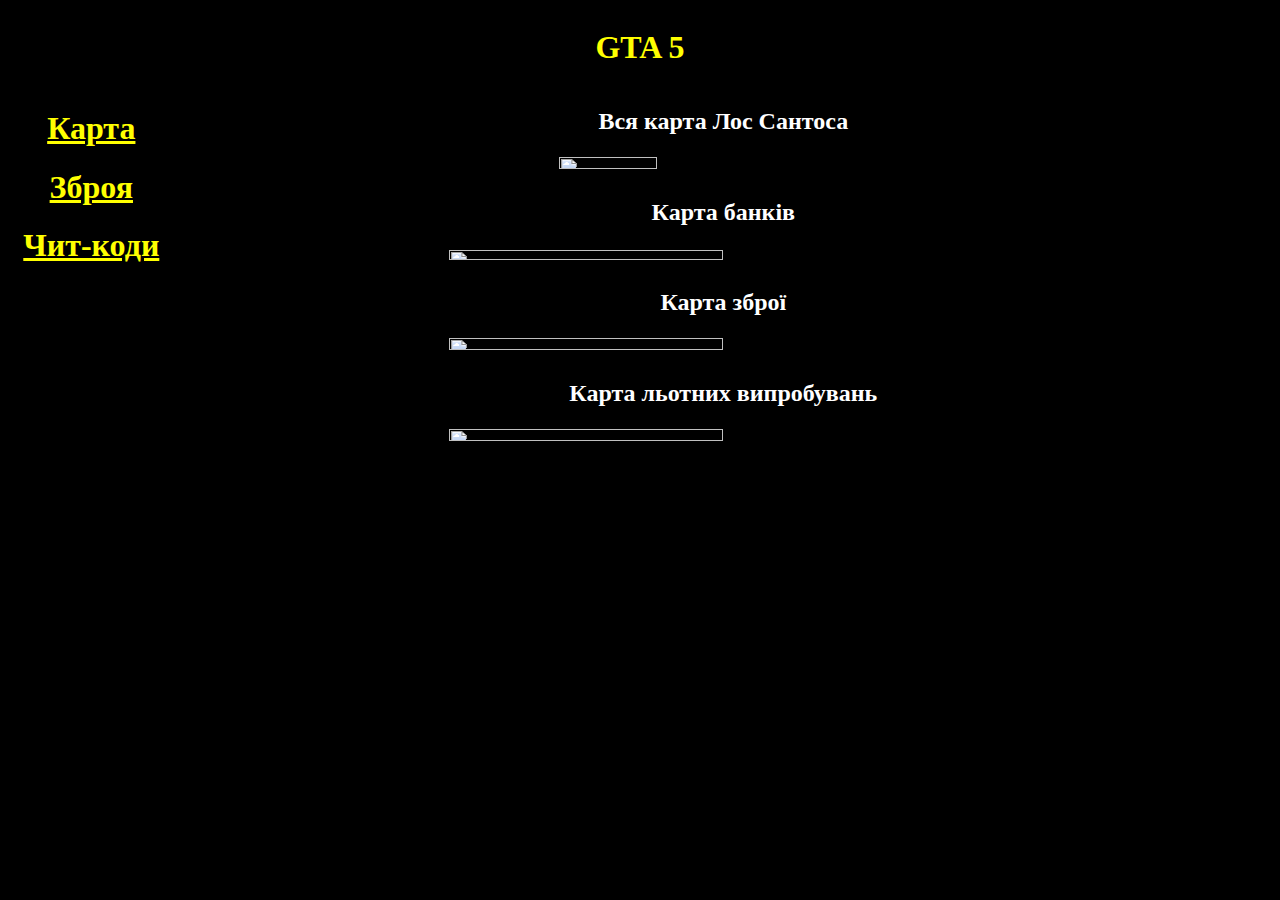
==== one.html @ 83ddaca8 "Add files via upload" ====
<!DOCTYPE html>
<html>
<head>
  <meta charset="utf-8">
  <link rel="shortcut icon" type="image/icon" href="фавікон для сайту.ico">
  <link rel="stylesheet"  href="style.css">

  <title>GTA 5.info</title>

</head>
<body>

 <div class="content">

   <div class="header"> <h1>GTA 5</h1></div>
   <div class="bottom">

    <div class="layer1">
      <ul> 
        <li><h1><a href="one.html"> Карта</a></h1></li>
        <li> <h1><a href="two.html"> Зброя</a></h1></li>
        <li><h1> <a href="three.html" > Чит-коди</a></h1></li>
       </ul>
    </div>

    <div class="main">
<div align="left"><h2><b style="color:   #FFFFFF"> Вся карта Лос Сантоса</b></h2></div>
     <img align="center" src="https://static.wikia.nocookie.net/gta/images/7/77/%D0%9A%D0%B0%D1%80%D1%82%D0%B0_%D1%81%D0%BB%D1%83%D1%87%D0%B0%D0%B9%D0%BD%D1%8B%D1%85_%D1%81%D0%BE%D0%B1%D1%8B%D1%82%D0%B8%D0%B9.jpg/revision/latest/top-crop/width/360/height/450?cb=20170425141936&path-prefix=ru" width="30%" height="50%">
       <div align="left"><h2><b style="color:   #FFFFFF"> Карта банків</b></h2></div>
       <img  src="https://cs2.gtavicecity.ru/attachments/2018-08/original/0f8175a40c68f45323ebf9a8d6a64c92bc1dc2c5/8885-bank-map-s.jpg"
       width="50%"
       height="40%"
       >
       <div><h2><b style="color:   #FFFFFF"> Карта зброї</b></h2></div>
       <img src="http://igronews.com/uploads/posts/2014-02/1392992241_map_weapon.jpg"
       width="50%"
       height="50%">
              <div align="left"><h2><b style="color:   #FFFFFF"> Карта льотних випробувань</b></h2></div>
       <img src="https://igronews.com/uploads/posts/2014-02/thumbs/1392992173_map_plane.jpg"
       width="50%"
       height="50%"
       >
    
    </div>
  </div>

</div>
</body>




 
</html>
---- style.css ----
body {
  background-color: #000000;
} 
.content {
  display:flex;
  flex-direction: column;


 }
.header {
  color:    #FFFF00;
	background-color: #000000
	width: 100%;
}
h1{
  text-align: center;
}
.bottom {
	display: flex;
	height: 100%;
	width: 100%;
	background-color: #000000;

}
.layer1 {
  background:   #000000;    
  border: 1px solid black; 
  
  width: 15%;   
}
ul {
 
   padding-left: 0px;
   margin-top: 1em;
   margin-bottom: 1em;
}
a{
	color:   #FFFF00 ;
}
.main{
  background-color: #000000;
  width: 100%;

  margin: 0 auto;
  display: flex;
  flex-direction: column;
  justify-content: center;
} 

.brd {
  border: 1px double black; 
  background:   #000080; 
  padding: 1px;
  width: 86px;
}


 h2{
  color: #FFFF00 ;
  text-align: center;
 }
 img{
  display: block;
  margin: 0 auto;
 }
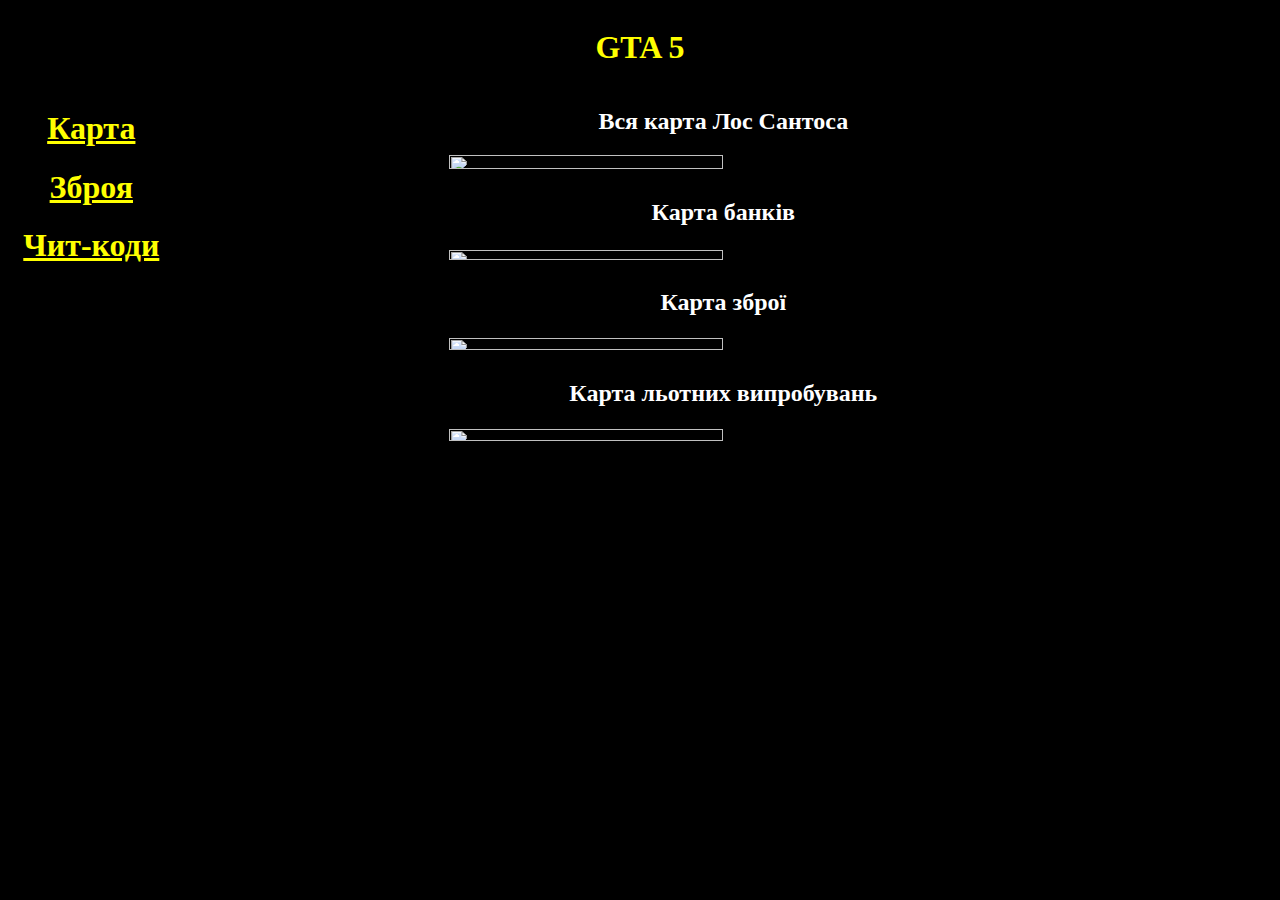
==== commit 84e49d47: "Update one.html" ====
--- a/one.html
+++ b/one.html
@@ -25,7 +25,7 @@
 
     <div class="main">
 <div align="left"><h2><b style="color:   #FFFFFF"> Вся карта Лос Сантоса</b></h2></div>
-     <img align="center" src="https://static.wikia.nocookie.net/gta/images/7/77/%D0%9A%D0%B0%D1%80%D1%82%D0%B0_%D1%81%D0%BB%D1%83%D1%87%D0%B0%D0%B9%D0%BD%D1%8B%D1%85_%D1%81%D0%BE%D0%B1%D1%8B%D1%82%D0%B8%D0%B9.jpg/revision/latest/top-crop/width/360/height/450?cb=20170425141936&path-prefix=ru" width="30%" height="50%">
+     <img align="center" src="https://github.com/258q1q/258q1q.github.io/blob/main/unnamed.jpg?raw=true" width="50%" height="60%">
        <div align="left"><h2><b style="color:   #FFFFFF"> Карта банків</b></h2></div>
        <img  src="https://cs2.gtavicecity.ru/attachments/2018-08/original/0f8175a40c68f45323ebf9a8d6a64c92bc1dc2c5/8885-bank-map-s.jpg"
        width="50%"
@@ -51,4 +51,4 @@
 
 
  
-</html>+</html>
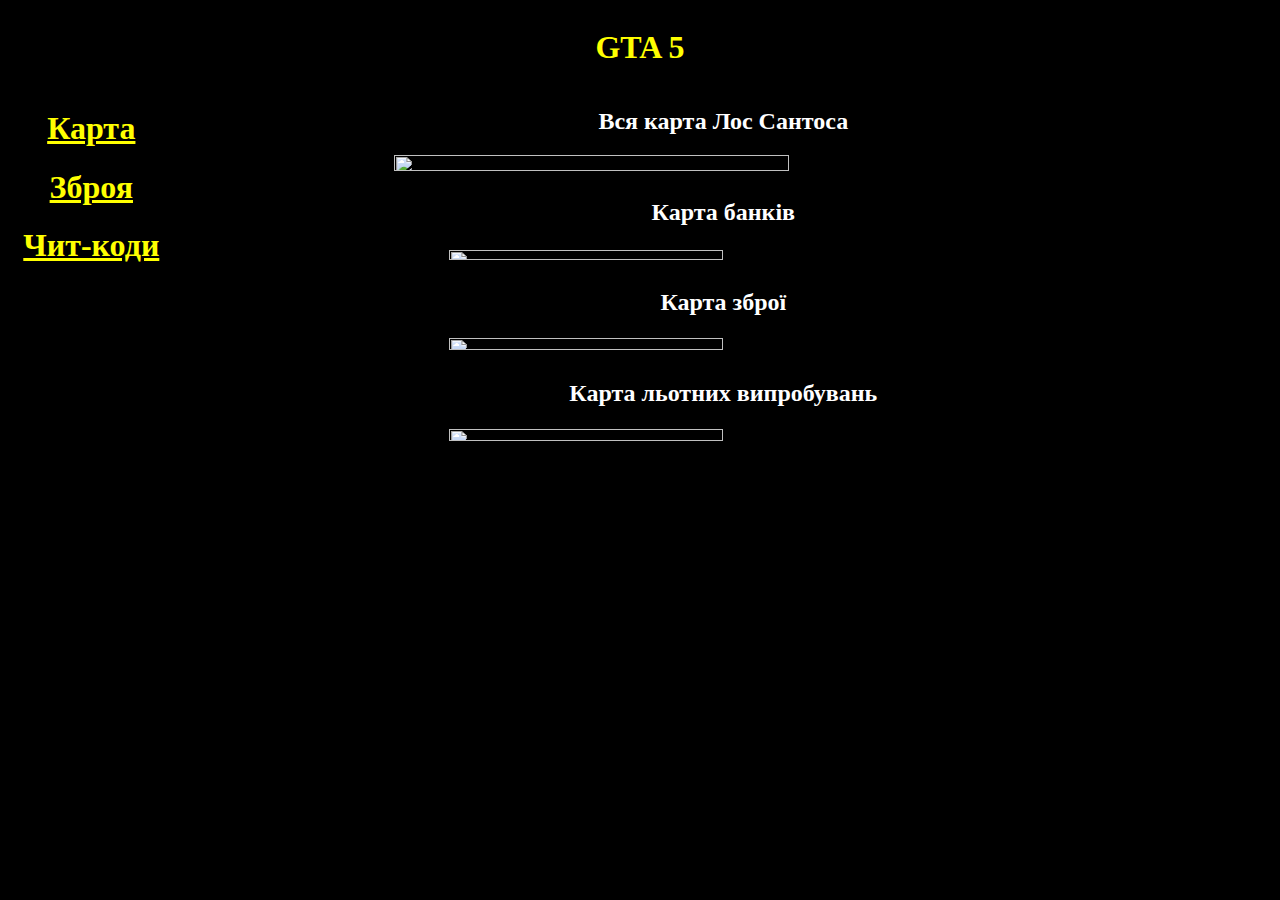
==== commit 3d037e19: "Update one.html" ====
--- a/one.html
+++ b/one.html
@@ -25,7 +25,7 @@
 
     <div class="main">
 <div align="left"><h2><b style="color:   #FFFFFF"> Вся карта Лос Сантоса</b></h2></div>
-     <img align="center" src="https://github.com/258q1q/258q1q.github.io/blob/main/unnamed.jpg?raw=true" width="50%" height="60%">
+     <img align="center" src="https://github.com/258q1q/258q1q.github.io/blob/main/unnamed.jpg?raw=true" width="60%" height="70%">
        <div align="left"><h2><b style="color:   #FFFFFF"> Карта банків</b></h2></div>
        <img  src="https://cs2.gtavicecity.ru/attachments/2018-08/original/0f8175a40c68f45323ebf9a8d6a64c92bc1dc2c5/8885-bank-map-s.jpg"
        width="50%"
